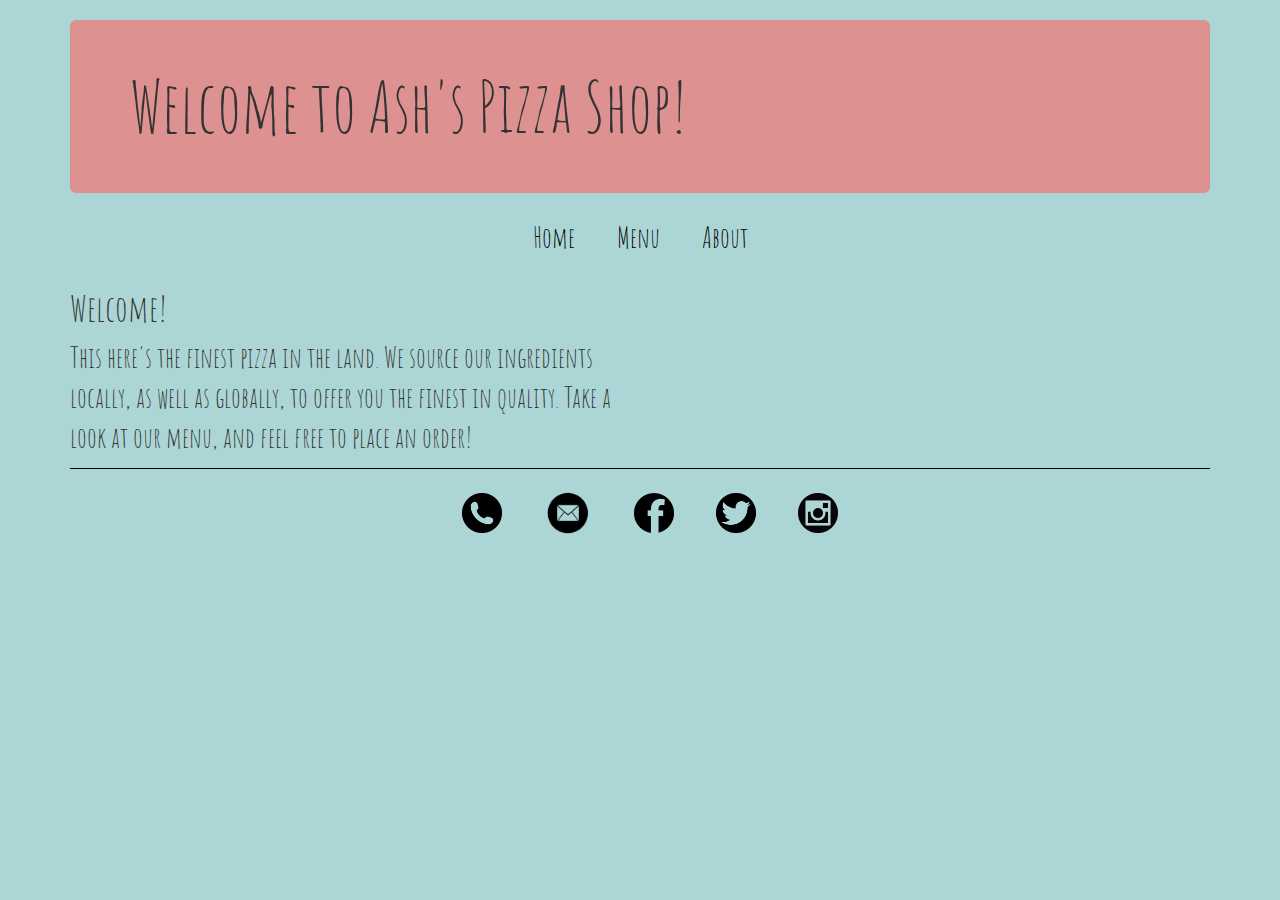
==== index.html @ 0c20856c "Add basic site layout and color palette" ====
<!DOCTYPE html>
<html>
  <head>
    <link href="css/bootstrap.min.css" rel="stylesheet" type="text/css">
    <link href="css/styles.css" rel="stylesheet" type="text/css">
    <link href="https://fonts.googleapis.com/css?family=Amatic+SC" rel="stylesheet">
    <script src="js/jquery-3.1.1.js" type="text/javascript"></script>
    <script src="js/scripts.js" type="text/javascript"></script>
    <title>Ash's Pizza Shop</title>
  </head>

  <body>
    <div class="container">
      <h1 class=jumbotron>Welcome to Ash's Pizza Shop!</h1>
      <nav>
        <ul id="nav_bar">
          <li><a href="index.html">Home</a></li>
          <li><a href="menu.html">Menu</a></li>
          <li><a href="about.html">About</a></li>
        </ul>
      </nav>
      <div class="row">
        <div class="col-xs-6 content">
          <h4>Welcome!</h4>
          <p>This here's the finest pizza in the land. We source our ingredients locally, as well as globally, to offer you the finest in quality. Take a look at our menu, and feel free to place an order!</p>
        </div>
        <div class="col-xs-6 content">

        </div>
      </div>

      <footer>
        <ul>
          <li><a href="tel:123-456-7890"><img src="img/phone_logo.jpg" alt="Give us a call at (123) 456-7890!"></a></li>
          <li><a href="mailto:ashlaidlaw@gmail.com"><img src="img/email_logo.png" alt="Email us at ashlaidlaw@gmail.com!" id="email"></a></li>
          <li><a href="https://www.facebook.com/ashlaidlaw1"><img src="img/facebook_logo.jpg" alt="Find us on Facebook!"></a></li>
          <li><a href="https://twitter.com/?lang=en0"><img src="img/twitter_logo.jpg" alt="Find us on Twitter!"></a></li>
          <li><a href="https://www.instagram.com/?hl=en"><img src="img/instagram_logo.jpg" alt="Take a look at our photos on Instagram!"></a></li>
        </ul>
      </footer>
    </div>
  </body>
</html>
---- css/styles.css ----
/*****BODY*****/

body {
  font-family: 'Amatic SC', cursive;
  background-color: #acd6d6;
}

/*****NAV BAR*****/

#nav_bar {
  text-align: center;
  margin-top: -15px;
}

#nav_bar li {
  display: inline-block;
  list-style: none;
  padding: 10px 20px 10px 20px;
  font-size: 2em;
}

#nav_bar:first-child {
  padding-left: 0;
}

/*****FOOTER*****/

footer {
  text-align: center;
  border-top: 1px solid black;
}

footer li {
  display: inline-block;
  padding-right: 20px;
  margin: 0 10px;
}

footer img {
  display: inline-block;
  margin-top: 20px;
  height: 40px;
}

#email { /* Email image needs to be styled independently due to round image; rest are square */
  height: 48px;
}

/*****GENERAL CONTENT*****/

.jumbotron {
  font-size: 5em;
  background-color: #dd9190;
}

.content {
  font-size: 2em;
}

.content h4 {
  font-size: 1.3em;
}

/*****LINKS*****/

a {
  text-decoration: none;
  color: black;
}

a:visited {
  text-decoration: none;
  color: black;
}

a:hover {
  text-decoration: none;
  transition: color 0.3s ease;
  color: #ea5738;
}
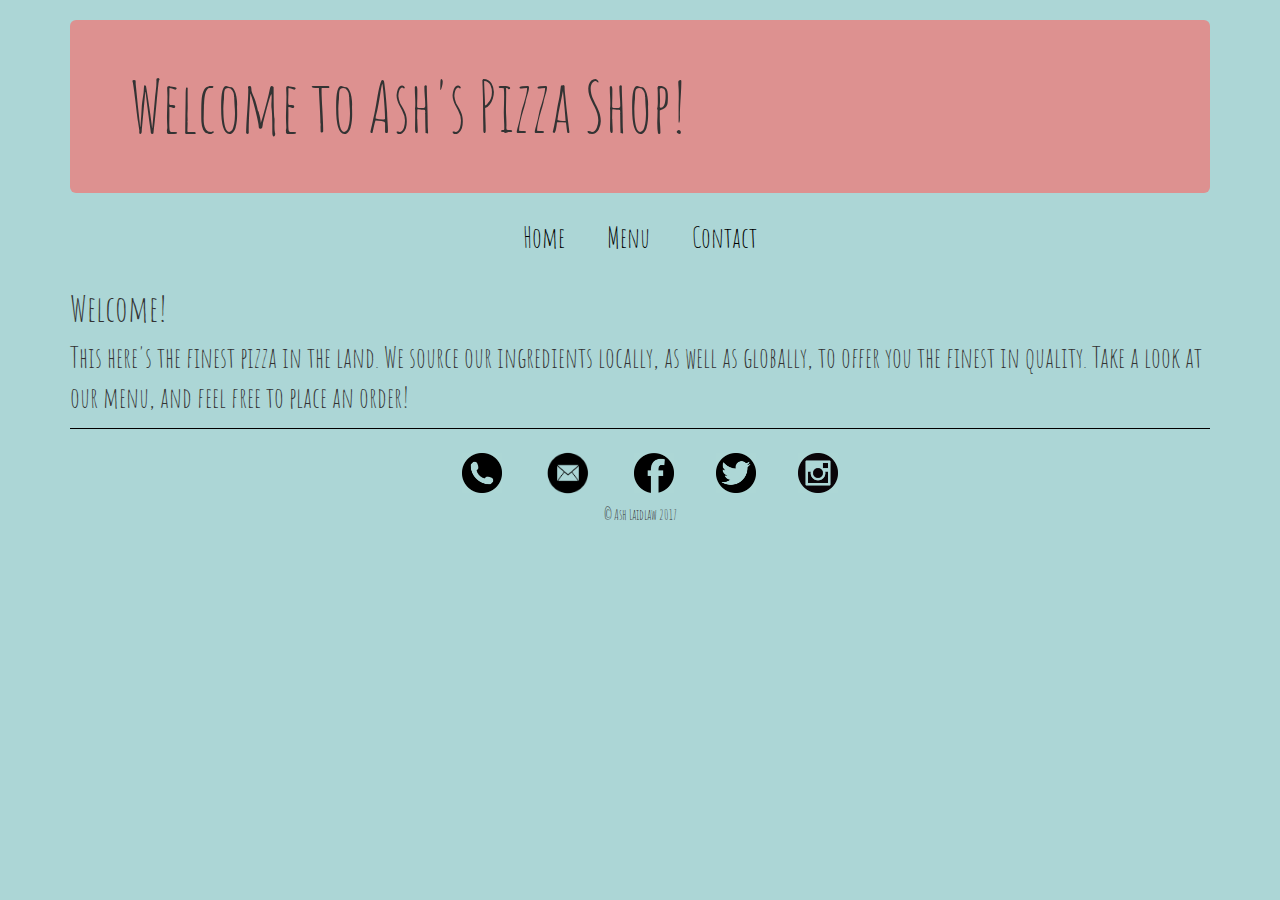
==== commit 4859bcda: "Create Pizza object, gather information from submit form, add form reset button" ====
--- a/index.html
+++ b/index.html
@@ -16,16 +16,13 @@
         <ul id="nav_bar">
           <li><a href="index.html">Home</a></li>
           <li><a href="menu.html">Menu</a></li>
-          <li><a href="about.html">About</a></li>
+          <li><a href="contact.html">Contact</a></li>
         </ul>
       </nav>
       <div class="row">
-        <div class="col-xs-6 content">
+        <div class="col-xs-12 content">
           <h4>Welcome!</h4>
           <p>This here's the finest pizza in the land. We source our ingredients locally, as well as globally, to offer you the finest in quality. Take a look at our menu, and feel free to place an order!</p>
-        </div>
-        <div class="col-xs-6 content">
-
         </div>
       </div>
 
@@ -33,10 +30,11 @@
         <ul>
           <li><a href="tel:123-456-7890"><img src="img/phone_logo.jpg" alt="Give us a call at (123) 456-7890!"></a></li>
           <li><a href="mailto:ashlaidlaw@gmail.com"><img src="img/email_logo.png" alt="Email us at ashlaidlaw@gmail.com!" id="email"></a></li>
-          <li><a href="https://www.facebook.com/ashlaidlaw1"><img src="img/facebook_logo.jpg" alt="Find us on Facebook!"></a></li>
-          <li><a href="https://twitter.com/?lang=en0"><img src="img/twitter_logo.jpg" alt="Find us on Twitter!"></a></li>
-          <li><a href="https://www.instagram.com/?hl=en"><img src="img/instagram_logo.jpg" alt="Take a look at our photos on Instagram!"></a></li>
+          <li><a href="https://www.facebook.com/ashlaidlaw1" target="_blank"><img src="img/facebook_logo.jpg" alt="Find us on Facebook!"></a></li>
+          <li><a href="https://twitter.com/?lang=en0" target="_blank"><img src="img/twitter_logo.jpg" alt="Find us on Twitter!"></a></li>
+          <li><a href="https://www.instagram.com/?hl=en" target="_blank"><img src="img/instagram_logo.jpg" alt="Take a look at our photos on Instagram!"></a></li>
         </ul>
+        <h5>&#xA9; Ash Laidlaw 2017</h5>
       </footer>
     </div>
   </body>
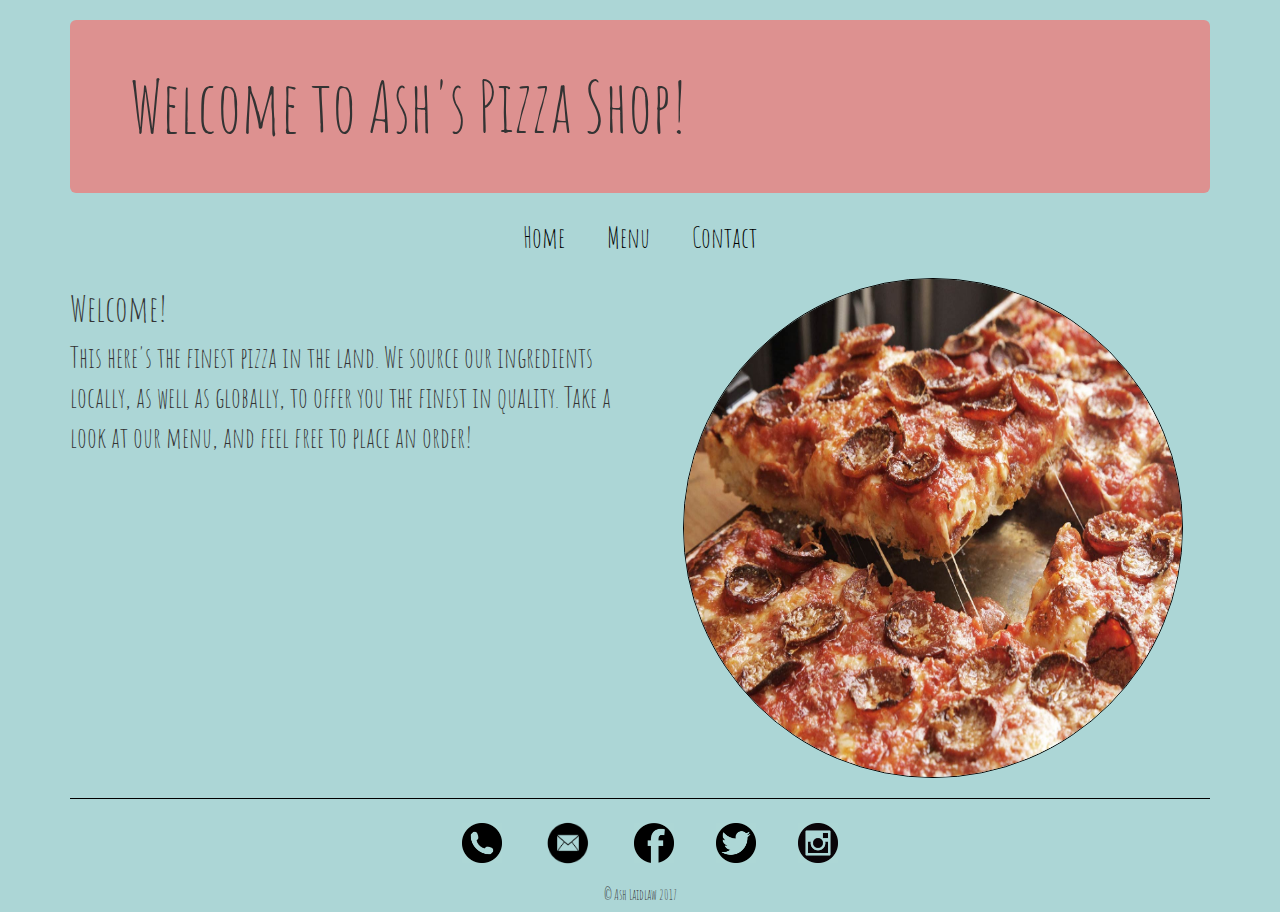
==== commit 22ed60ba: "Menu works as expected, submitting order now returns user selection plus the total price" ====
--- a/index.html
+++ b/index.html
@@ -20,9 +20,13 @@
         </ul>
       </nav>
       <div class="row">
-        <div class="col-xs-12 content">
+        <div class="col-xs-6 content">
           <h4>Welcome!</h4>
           <p>This here's the finest pizza in the land. We source our ingredients locally, as well as globally, to offer you the finest in quality. Take a look at our menu, and feel free to place an order!</p>
+        </div>
+
+        <div class="col-xs-6 content" id="pizza_col">
+          <img src="img/pizza.jpg" alt="A fresh pizza" id="home_pizza">
         </div>
       </div>
 
--- a/css/styles.css
+++ b/css/styles.css
@@ -3,6 +3,10 @@
 body {
   font-family: 'Amatic SC', cursive;
   background-color: #acd6d6;
+}
+
+li {
+  list-style: none;
 }
 
 /*****NAV BAR*****/
@@ -14,7 +18,6 @@
 
 #nav_bar li {
   display: inline-block;
-  list-style: none;
   padding: 10px 20px 10px 20px;
   font-size: 2em;
 }
@@ -42,8 +45,17 @@
   height: 40px;
 }
 
+footer img:hover {
+  transition: opacity 0.3s ease;
+  opacity: 0.3;
+}
+
 #email { /* Email image needs to be styled independently due to round image; rest are square */
   height: 48px;
+}
+
+footer h5 {
+  margin-top: 20px;
 }
 
 /*****GENERAL CONTENT*****/
@@ -59,6 +71,39 @@
 
 .content h4 {
   font-size: 1.3em;
+}
+
+#open_sign {
+  height: 500px;
+  width: 500px;
+  border-radius: 100%;
+  border: 1px solid black;
+}
+
+#order_button {
+  text-align: center;
+}
+
+#pizza_col {
+  text-align: center;
+}
+
+#home_pizza {
+  height: 500px;
+  width: 500px;
+  border-radius: 100%;
+  border: 1px solid black;
+  margin-bottom: 20px;
+}
+
+#receipt_div {
+  display: none;
+  font-size: 2em;
+}
+
+#center_receipt {
+  text-align: center;
+  font-size: 2em;
 }
 
 /*****LINKS*****/
